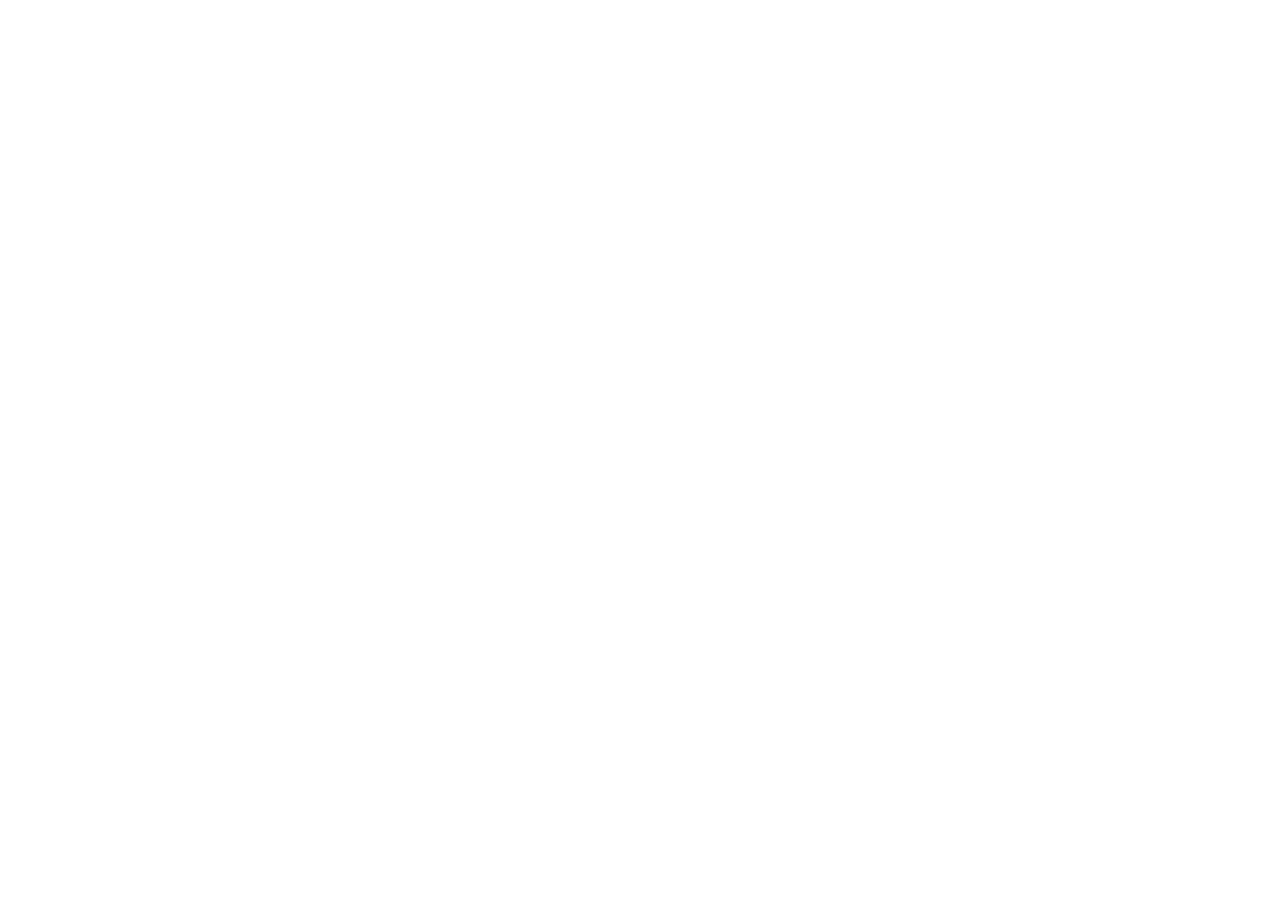
==== index.html @ e855cf68 "Update index.html" ====
<!DOCTYPE html>
<html lang="en">
<head>
    <meta charset="UTF-8">
    <meta http-equiv="X-UA-Compatible" content="IE=edge">
    <meta name="viewport" content="width=device-width, initial-scale=1.0">
    <title>Week 1 Mission</title>
    <link rel="stylesheet" href="style.css">
</head>
<body>
    <div class="wrap">
    <div class="header"></div>
    <div class="personal_img"></div>
    <div class="profile"></div>
    <div class="education"></div>
    <div class="skill"></div>
    <div class="experience"></div>
    <div class="footer"></div>
    </div>
</body>
</html>
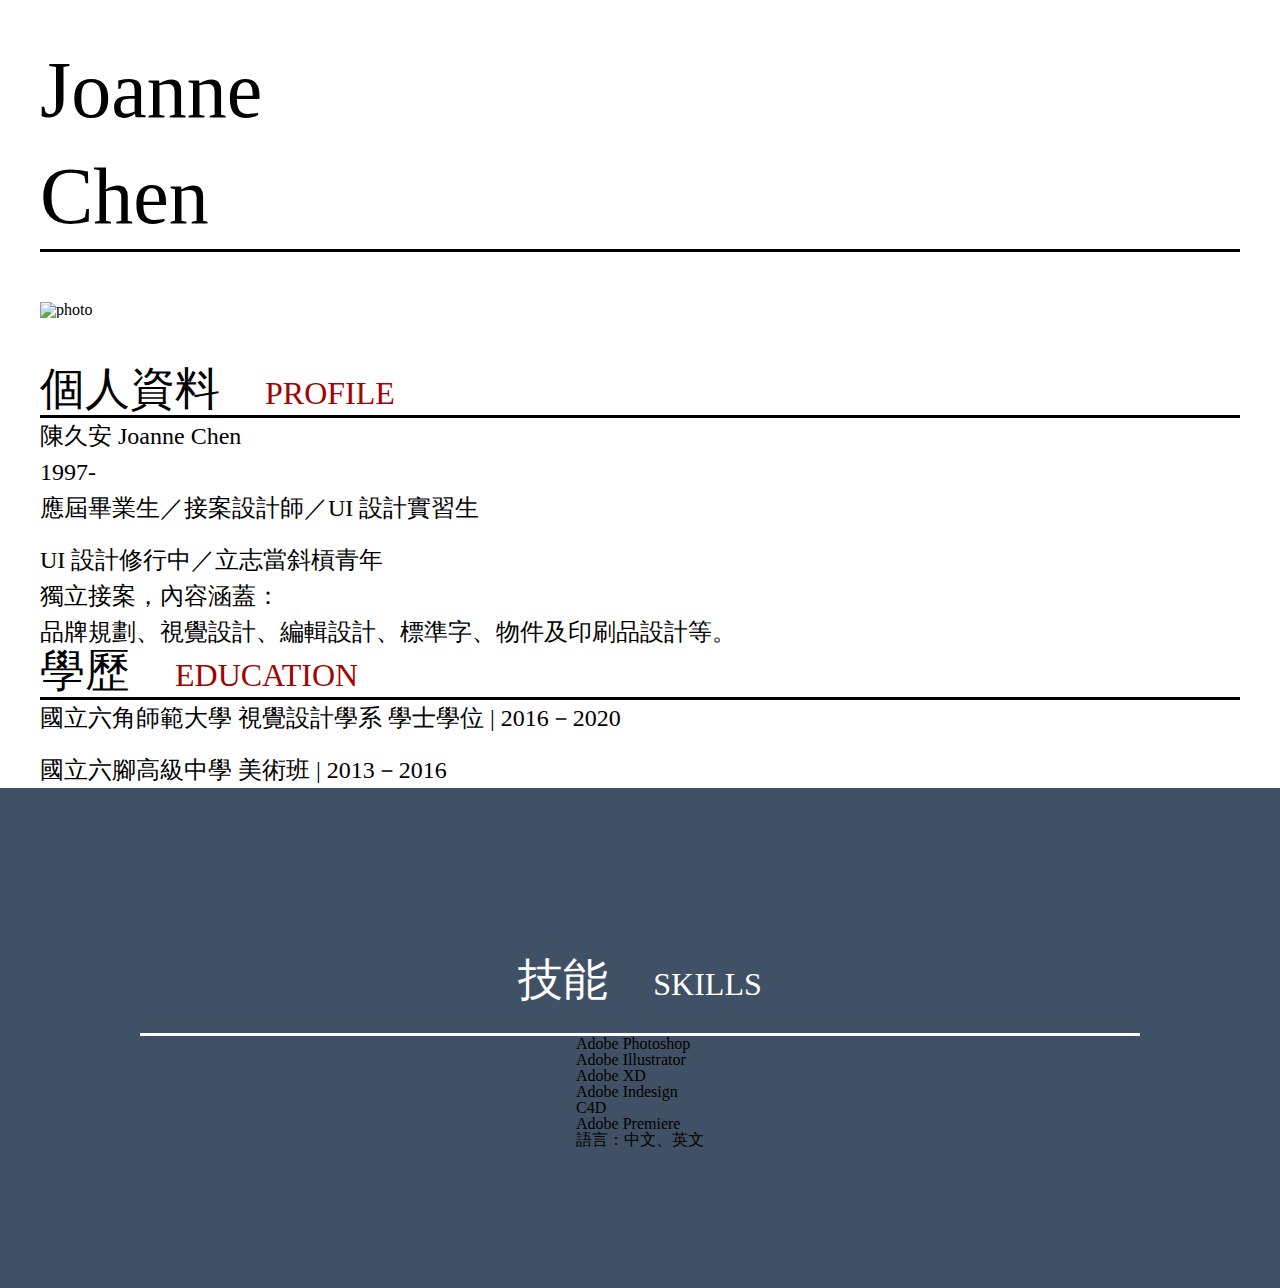
==== commit b74b1d72: "skill_half" ====
--- a/index.html
+++ b/index.html
@@ -9,13 +9,54 @@
 </head>
 <body>
     <div class="wrap">
-    <div class="header"></div>
-    <div class="personal_img"></div>
-    <div class="profile"></div>
-    <div class="education"></div>
-    <div class="skill"></div>
-    <div class="experience"></div>
+    <div class="container">
+    <div class="header">
+        <h1>Joanne <br>Chen</h1>
+    </div>
+    <div class="line"></div>
+    <div class="personal_img">
+        <img src="https://hexschool.github.io/webLayoutTraining1st/week1/photo.png" alt="photo">
+    </div>
+    <div class="profile">
+        <h2>個人資料&emsp;<span class="profile_en">PROFILE</span></h2>
+        <div class="line"></div>
+        <span class="profile_content">
+            陳久安 Joanne Chen<br> 1997- <br>應屆畢業生／接案設計師／UI 設計實習生
+        </span>
+        <br><br>
+        <span class="profile_content">
+            UI 設計修行中／立志當斜槓青年<br>獨立接案，內容涵蓋：<br>品牌規劃、視覺設計、編輯設計、標準字、物件及印刷品設計等。
+        </span>
+    </div>
+    <div class="education">
+        <h2>學歷&emsp;<span class="profile_en">EDUCATION</span></h2>
+        <div class="line"></div>
+        <span class="profile_content">
+            國立六角師範大學 視覺設計學系 學士學位 | 2016－2020
+        </span>
+        <br><br>
+        <span class="profile_content">
+            國立六腳高級中學 美術班 | 2013－2016
+        </span>
+    </div>
+    </div> <!--container-->
+    <div class="skill">
+        <h3 class="skill_title">技能&emsp;<span class=
+            "skill_title_en">SKILLS</span></h3>
+            <div class="line_skill"></div>
+            <ul>
+                <li>Adobe Photoshop</li>
+                <li>Adobe Illustrator</li>
+                <li>Adobe XD</li>
+                <li>Adobe Indesign</li>
+                <li>C4D</li>
+                <li>Adobe Premiere</li>
+                <li>語言：中文、英文</li>
+            </ul>
+    </div>
+    <div class="experience container"></div>
     <div class="footer"></div>
+    
     </div>
 </body>
 </html>--- a/style.css
+++ b/style.css
@@ -0,0 +1,135 @@
+html, body, div, span, applet, object, iframe,
+h1, h2, h3, h4, h5, h6, p, blockquote, pre,
+a, abbr, acronym, address, big, cite, code,
+del, dfn, em, img, ins, kbd, q, s, samp,
+small, strike, strong, sub, sup, tt, var,
+b, u, i, center,
+dl, dt, dd, ol, ul, li,
+fieldset, form, label, legend,
+table, caption, tbody, tfoot, thead, tr, th, td,
+article, aside, canvas, details, embed, 
+figure, figcaption, footer, header, hgroup, 
+menu, nav, output, ruby, section, summary,
+time, mark, audio, video {
+	margin: 0;
+	padding: 0;
+	border: 0;
+	font-size: 100%;
+	font: inherit;
+	vertical-align: baseline;
+}
+/* HTML5 display-role reset for older browsers */
+article, aside, details, figcaption, figure, 
+footer, header, hgroup, menu, nav, section {
+	display: block;
+}
+body {
+	line-height: 1;
+}
+ol, ul {
+	list-style: none;
+}
+blockquote, q {
+	quotes: none;
+}
+blockquote:before, blockquote:after,
+q:before, q:after {
+	content: '';
+	content: none;
+}
+table {
+	border-collapse: collapse;
+	border-spacing: 0;
+}
+
+/*以上為reset部分*/
+
+.wrap{
+    /* width: 1920px; */
+    background: #FFFFFF 0% 0% no-repeat padding-box;
+    /* margin: 0 auto; */
+}
+
+.container{
+    width: 1200px;
+    margin: 0 auto;
+}
+.header{
+    height: 212px;
+}
+.header h1{
+    text-align: left;
+    font: normal normal normal 80px/106px Roboto;
+    letter-spacing: 0px;
+    color: #000000;
+    opacity: 1;
+    margin-top: 37px;
+}
+.line{
+    width: 1200px;
+    height: 3px;
+    background-color:#000000;
+}
+
+.personal_img img{
+    height: 324px;
+    width: 324px;
+    margin:50px 0 50px 0;
+}
+
+h2{
+    text-align: left;
+    font: normal normal normal 32px/43px Noto Sans;
+    letter-spacing: 0px;
+    color: #000000;
+    opacity: 1;
+    display: inline;
+    font-size: 45px;
+}
+.profile_en{
+    text-align: left;
+    font: normal normal medium 24px/32px Roboto;
+    letter-spacing: 0px;
+    color: #A00404;
+    opacity: 1;
+    font-size: 32px;
+}
+
+.profile_content{
+    text-align: left;
+    font: normal normal normal 24px/36px Noto Sans;
+    letter-spacing: 0px;
+    color: #000000;
+    opacity: 1;
+    padding:50px 0 50px 0;
+}
+
+.skill{
+    /* width: 1920px; */
+    height: 500px;
+    background: #415165 0% 0% no-repeat padding-box;
+    opacity: 1;
+    display: flex;
+    justify-content: center;
+    align-items: center;
+    flex-direction: column;
+}
+.skill_title{
+    text-align: left;
+    font: normal normal medium 32px/45px PingFang TC;
+    letter-spacing: 0px;
+    color: #FFFFFF;
+    opacity: 1;
+    font-size: 45px;
+    margin:30px 0 30px 0;
+}
+
+.skill_title_en{
+    font-size: 32px;
+}
+
+.line_skill{
+    background-color: #FFFFFF;
+    height: 3px;
+    width: 1000px;
+}